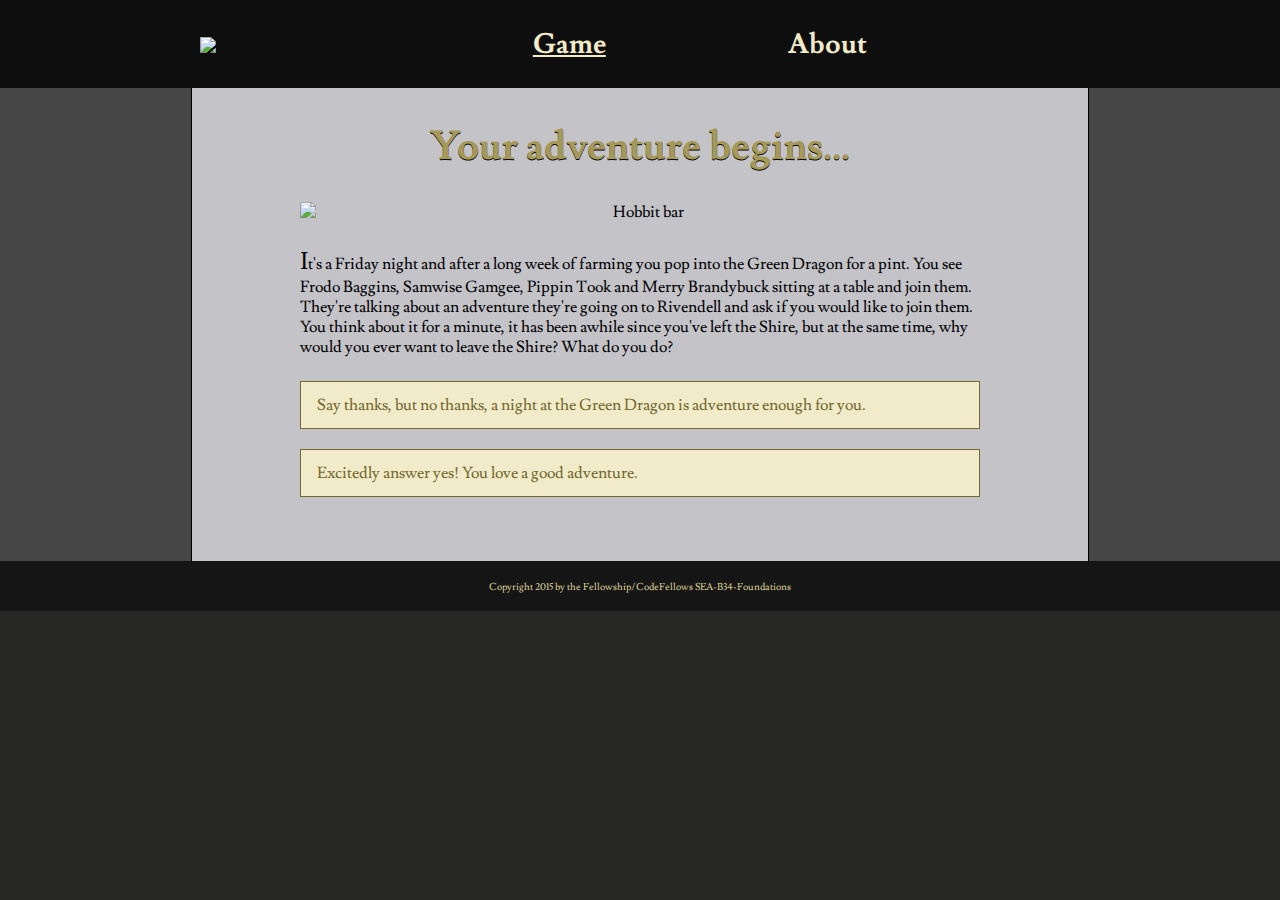
==== game.html @ 84893388 "initial commit with SMACSS principles in place" ====
<!DOCTYPE html>
<html5>
<head>
  <meta charset="utf-8">
  <meta name="viewport" content="width=device-width, initial-scale=1">
  <meta http-equiv="X-UA-Compatible" content="IE=edge">
  <title>Lord of the Rings - Your Adventure Begins</title>
  <link rel="stylesheet" type="text/css" href="https://cdnjs.cloudflare.com/ajax/libs/normalize/3.0.3/normalize.css">
  <link rel="stylesheet" type="text/css" href="styles/base.css">
  <link rel="stylesheet" type="text/css" href="styles/layout.css">
  <link rel="stylesheet" type="text/css" href="styles/modules.css">
  <link href='https://fonts.googleapis.com/css?family=Lusitana:400,700' rel='stylesheet' type='text/css'>
</head>

<body class="game" id="">
<div id="gameBody">

<header>
 <nav>
    <ul>
      <li><a title="Home page" alt="home page" href="index.html"><img id="header-logo" src="img/header-logo.png" /></a></li>
      <li><a class="game" title="Game page" alt="game page" href="game.html">Game</a></li>
      <li><a class="about" title="Game page" alt="game page" href="about.html">About</a></li>
    </ul>
  </nav>
</header>

<!-- GLG/RS -->
<main>
  <h2 class="gameIntro">Your adventure begins...</h2>
<section><h3 id="intro"></h3></section>
<section id="q1">
  <img class="gamePic" src="img/game/q1.jpg" alt="Hobbit bar" title="Hobbits at the Green Dragon" />
  <p class="gameText">It's a Friday night and after a long week of farming you pop into the Green Dragon for a pint. You see Frodo Baggins, Samwise Gamgee, Pippin Took and Merry Brandybuck sitting at a table and join them. They're talking about an adventure they're going on to Rivendell and ask if you would like to join them. You think about it for a minute, it has been awhile since you've left the Shire, but at the same time, why would you ever want to leave the Shire? What do you do?</p>
  <button type="click" id="b1" class="game">Say thanks, but no thanks, a night at the Green Dragon is adventure enough for&nbsp;you. </button><br /><br />
  <button type="click" id="b2" class="game">Excitedly answer yes! You love a good adventure.</button>
  <button type="click" id="deathbtn1" class="game" hidden>
  You die of alcohol poisoning. Start again!</button>
</section>

<section id="q2" hidden>
  <hr>
  <img class="gamePic" src="img/game/gimliomg.gif" alt="Gimli gawps in wonder" title="Gimli gawps in wonder"/>
  <p class="gameText">You arrive in Rivendell and gasp in awe of how beautiful it is. The elves are so kind, and the food, while lacking meat, is delicious. There is also a never-ending supply of wine. A council is held for the fate of the Ring and the Fellowship of the Ring is formed to take it Mordor and destroy it at Mount Doom. Do you join the Fellowship and save Middle Earth? Or do you stay in Rivendell and enjoy the company of elves?</p>
  <button type="click" id="b4" class="game" hidden>You think of your friends and family - Of course you want to save Middle Earth!</button><br /><br />
  <button type="click" id="b3" class="game" hidden>Stay with the elves and live a peaceful life.</button>
  <button type="click" id="deathbtn2" class="game" hidden>Until you drink too much wine and fall into the ford. Go back a step!</button>
</section>

<section id="q3" hidden>
  <hr>
  <img class="gamePic" src="img/game/uruk.gif" alt="Uruk-hai" title="Uruk-hai attack" />
  <p class="gameText">You made it safely through the mines of Moria, but are mourning the loss of your friend and mentor, Gandalf. You want a day to rest and pay your respect but Aragorn makes the group continue moving. Even though the group is moving fast, a deadly group of Uruk-hai arrive and attack. You see Frodo run to the boats and Sam following, while Merry and Pippin are being kidnapped by the Uruk-hai. Do you follow Sam and Frodo? Fight for Merry and Pippin? Or fight with Aragorn?</p>
  <button type="click" id="b5" class="game" hidden>Fight for Merry and Pippin! You won't lose anymore of your friends.</button><br /><br />
  <button type="click" id="b6" class="game" hidden>Follow your gut instinct and go with Frodo and Sam to destroy the ring.</button><br /><br />
  <button type="click" id="b6b" class="game" hidden>Fight with Aragorn</button>
  <button type="click" id="deathbtn3" class="game" hidden>You get pierced by an arrow and die next to Boromir. Go back a step!</button>
</section>


<section id="q4" hidden>
  <hr>
  <img class="gamePic" src="img/game/smeagol.gif" alt="Smeagol" title="Smeagol" />
  <p class="gameText">You, Frodo and Sam have spent over a day walking in the same circle trying to find the right road to Mordor. You're hungry, frustrated, and don't know the fate of your other friends. You hear some branches break behind you and watch as Sam captures Gollum, a horrible little creature who has been following you for days. He begs for mercy and promises to take you to Mount Doom to destroy the ring. You know that he was the original ring bearer and he would do anything to get it back, but on the other hand, he does know the way to Mordor and it is 3 vs 1. What do you do?</p>
  <button type="click" id="b8" class="game" hidden>You follow Gollum.</button><br /><br />
  <button type="click" id="b7" class="game" hidden>Go it alone. The three of you are sure to find the way.</button>

  <button type="click" id="deathbtn4" class="game" hidden>You are hypnotized by the light in the Dead Marshes and drown. Go back a step!</button>
</section>

<section id="q5" hidden>
  <hr>
  <img class="gamePic" src="img/game/nazgul-funny.jpeg" alt="Sauron" title="The word of Sauron"/>
  <p class="gameText">Gollum gleefully leads you to Mordor, awkwardly talking to himself when he thinks you're not listening. The four of you are found and taken by men of Gondor, one who turns out to be Boromir's brother, Faramir. While fighting off an attack from Nazgul, Faramir tries to take the Ring from Frodo but you tell him how it drove his brother mad. He allows you to go free, but warns Gollum not to play tricks. Do you try to ditch Gollum again? Or continue to follow him?</p>
  <button type="click" id="b9" class="game" hidden>Leave Gollum to the wrath of the men of Gondor</button><br /><br />
  <button type="click" id="b10" class="game" hidden>Continue to follow your sketchy leader.</button>
  <button type="click" id="deathbtn5" class="game" hidden>You fall off a cliff and die as you climb towards Mordor. Go back a step!</button><br /><br />
</section>

<section id="q6" hidden>
  <hr>
  <img class="gamePic" src="img/game/frodowtf.gif" alt="Frodo" title="Frodo WTF?"/>
  <p class="gameText">Gollum tricks Frodo into abandoning Sam, and then he leaves the two of. You end up in a dark cave and hear something behind you. As you turn around you see Frodo frothing at the mouth and a large spider wrapping him in her web. Panic fills you as Shelob takes Frodo and comes back for you. You want to run away when suddenly you see Sam running towards you. Do you turn the other way and hope to escape, or fight with Sam?</p>
  <button type="click" id="b11" class="game" hidden>Turn and run.</button><br /><br />
  <button type="click" id="b12" class="game" hidden>Fight with Sam to save Frodo.</button>
  <button type="click" id="deathbtn6" class="game" hidden>You get pricked by Shelob and die. Go back a step!</button>
</section>

<section id="q7" hidden>
  <hr>
  <img class="gamePic" src="img/game/sam-credit.jpeg" alt="Sam" title="Sam Wisegamgee"/>
  <p class="gameText">You and Sam fight to kill Shelob, but when you go to check on Frodo, you realize he's dead. You both decide to take the Ring and his sword, Sting, to finish the journey you started. You hear a noise and hide behind rocks, and you see a couple of Orcs. They see Frodo wrapped in Shelob's web, say he's just been knocked out and take him. You and Sam look at each other. Do you follow Frodo? Or continue on your quest to get rid of the Ring?</p>
  <button type="click" id="b13" class="game" hidden>Continue on your journey, it's what Frodo (pre-Ring) would have wanted you to do.</button><br /><br />
  <button type="click" id="b14" class="game" hidden>Follow the Orcs to save Frodo.</button>
  <button type="click" id="deathbtn7" class="game" hidden>You're caught by Orcs and killed. Go back a step!</button>
</section>

<section id="q8" hidden>
  <hr>
  <img class="gamePic" src="img/game/frodo-ring.gif" alt="Frodo and ring" title="Frodo wrestles with his decision"/>
  <p class="gameText">You and Sam rescue Frodo and the three of you fight hunger and thirst to climb up Mount Doom and are just 20 feet away from the volcanic fire. Frodo suddenly turns and claims the Ring for his own. Gollum shows up and attacks Frodo for the Ring. As the two wrestle around, the Ring falls to the ground in front of you. As you pick it up to throw into the lava, you suddenly hear someone whisper your name and feel a great surge of power run through you. The voice promises you great power and respect. All you have to do is put the Ring on and become invisible. What do you do?</p>
  <button type="click" id="b15" class="game" hidden>Listen to the voice and become to most powerful being on Middle Earth.</button><br /><br />
  <button type="click" id="b16" class="game" hidden>Come to your sense and throw the Ring into the volcano.</button><br /><br />
  <button type="click" id="deathbtn8" class="game" hidden>NOOOOOO YOU HAVE DESTROYED MIDDLE EARTH AND KILLED US ALL</button>
</section>

<section id="q4b" hidden>
  <hr>
  <img class="gamePic" src="img/game/Isengard.gif" alt="To Isengard" title="To Isengard!" />
  <p class="gameText">As Merry and Pippin are being carried away by Orcs, Aragorn closes Boromir's eyes and you, Legolas, Gimli and Aragorn lay him in a boat to go over the Falls of Rauros. Gimli wants to follow after Frodo and Sam, but Aragorn says Merry and Pippin must be rescued. The group decides to rescue Merry and Pippin. You want to save your friends but you're so exhausted, mentally and physically. Do you turn back to return to your home? Or do you join you friends?</p>
  <button type="click" id="b8b" class="game" hidden>Take a deep breath and start sprinting after Legolas.</button><br /><br />
  <button type="click" id="b7b" class="game" hidden>Go home. The Fellowship is better off without you anyways.</button>

  <button type="click" id="deathbtn4b" class="game" hidden>You make it two days before you're killed by something in Middle Earth. Go back a step!</button>
</section>
<section id="q5b" hidden>
  <hr>
  <img class="gamePic" src="img/game/gandalfbitches.gif" alt="Gandalf" title="Gandalf" />
  <p class="gameText">Legolas is tracking Merry and Pippin when the four of you are approached by the Riders of Rohirrim, the army of Rohan. They tell you they slaughtered a group of Uruk-hai the night before and left no one alive, which means Merry and Pippin as well. They give you horses and you ride to the battle site. You learn that Merry and Pippin are alive, and you meet Gandalf again! But this time he is Gandalf the White. He takes you to Rohan where he stops the king from being possessed and tells Rohan they need to prepare for war against Saruman. The king doesn't want to fight, but instead take cover in Helms Deep. Do you agree with the king? Or believe you need to get an army ready?</p>
  <button type="click" id="b9b" class="game" hidden>Why don't we all just hide and stay safe in Helms Deep?</button><br /><br />
  <button type="click" id="b10b" class="game" hidden>Get ready for another battle by preparing an army.</button>
  <button type="click" id="deathbtn5b" class="game" hidden>Helms Deep is attacked and everyone dies. Go back a step!</button>
</section>

<section id="q6b" hidden>
  <hr>
  <img class="gamePic" src="img/game/elrond.jpg" alt="Elrond" title="Elrond" />
  <p class="gameText">You fought the battle of Helms Deep and came out alive. Now you must gather armies of Men to fight the battle against Sauron. You, Aragorn, Gimli, Legolas and warriors of Rohan set out for another battle. Elrond, elf king and father of Arwen, comes to tell Aragorn that Arwen is dying and gives him a sword forged from Narsil. This was the sword that Isilidur, Aragorn's forefather, used to cut off the Ring from Sauron. Elrond tells Aragorn he must take the Path of the Dead if he wants to defeat the Corsair army. Do you join Aragorn, Legolas and Gimli to recruit the Army of the Dead? Or stay with King Theoden and the army of Rohan?</p>
  <button type="click" id="b12b" class="game" hidden>Join Aragorn, Legolas and Gimli. What's another near death adventure?</button><br /><br />
  <button type="click" id="b11b" class="game" hidden>Sit this one out and stay with King Theoden.</button>
  <button type="click" id="deathbtn6b" class="game" hidden>You decide last minute to join Aragorn and die before you can find him. Go back one step!</button>
</section>

<section id="q7b" hidden>
  <hr>
  <img class="gamePic" src="img/game/aragorn-yolo.gif" alt="Aragon" title="Aragon" />
  <p class="gameText">You've done it! You helped Aragorn recruit the Army of the Dead and defeat the Corsair army winning the battle taking place. You think it's all over until Aragorn says they must create a distraction at the Black Gate in hopes of helping Frodo and Sam get to Mount Doom. Another battle. And this time surely death as you will be outnumbered. Do you stay in Gondor to avoid this suicide-wish? Or fight till the end to save Middle Earth?</p>
  <button type="click" id="b13b" class="game" hidden>No thank you. You've done enough fighting for 10 lifetimes and you don't have a death wish.</button><br /><br />
  <button type="click" id="b14b" class="game" hidden>Of course you're going to join your friends! Till the end!</button>
  <button type="click" id="deathbtn7b" class="game" hidden>SELFISH! Because you weren't there everyone died and Frodo and Sam did not make it to Mount Doom. Now everyone is dead. Go back one step!</button>
</section>


<section id="reply1" hidden>
  <hr>
  <img class="gamePic" src="img/game/gollum-falling.gif" alt="Gollum falling" title="Gollum falling"/>
  <p class="gameText">You watch as the Ring flies over the edge and Gollum falls after it. You and Sam pick up the badly beaten Frodo and run for your lives out of the cave while it collapses. As the eagles come to save you, a peace and calm finally fills you, knowing you saved Middle Earth. Congratulations! You did it!</p>
  <img class="gamePic" src="img/game/hobbitsclapping.gif" />
  <a href="game.html"><button type="click" id="finish" class="game">Play Again!</button></a>
</section>

<section id="reply2" hidden>
  <hr>
  <img class="gamePic" src="img/game/yoloswaggins.png" alt="Yolo swaggins" title="Yolo swaggins" />
  <p class="gameText">You fall down while fighting with an orc. You see his sword rise above you, and as you anticipate it coming down the earth shakes and the Eye of Sauron is looking every where in panic. The ground starts to split and you realize it's been done. Frodo and Sam succeeded! Middle Earth is saved and it's all thanks to you! Congratulations!</p>
  <img class="gamePic" src="img/game/hobbitsclapping.gif" alt="Hobbits clapping" title="Hobbits clapping" />
  <a href="game.html"><button type="click" id="finish" class="game">Play Again!</button></a>
</section>

</main>

<footer>
Copyright 2015 by the Fellowship/CodeFellows SEA-B34-Foundations
</footer>
<script src="https://ajax.googleapis.com/ajax/libs/jquery/2.1.4/jquery.min.js"></script>
<script src="https://cdnjs.cloudflare.com/ajax/libs/handlebars.js/4.0.4/handlebars.js"></script>
<script src="vendor/scripts/html5sql.js"></script>
<script type="text/javascript" src="scripts/game1.js"></script>

<script src="vendor/scripts/marked.js"></script>
<script src="vendor/scripts/highlight.pack.js"></script>
</div>
</body>

</html5>
---- styles/base.css ----
/* ----- Global page layout positioning ----- */

html, body {
	 margin:0;
	 padding:0;
	 height: 100%;
}

header {
	display: flex;
	align-items: center;
	justify-content: space-between;
	width: 100%;
	height: 5.5em;
	background: rgba(0, 0, 0, .8);
}

#header_wrapper {
	width: 80%;
}

#header-logo {
	max-width: 80%;
	min-width: 150px;
	padding: 0;
	margin-top: .25em;
}

nav {
    width: 83%;
    margin: 0 auto 0 auto;
}

nav ul {
    display: flex;
    flex-direction: row;
    margin: 0;
    padding: 0;
	align-items: center;
	width: 80%;
}

nav ul li {
    list-style: none;
    flex-grow: 1;
    text-align: center;
    color: white;
	font-weight: bold;
	font-size: 1.75em;
}

nav ul li a {
	text-decoration: none;
	color: #F2EBC9;
	font-weight: bold;
	display: block;
}

nav ul li a:hover {
	color: #D9723D;
}

main {
	max-width: 70%;
	margin: 0 auto 0 auto;
	background-color: rgba(248, 248, 255, .7);
	padding-top: 1em;
	padding-bottom: 3em;
	height: 100%;
	border-left: 1px solid black;
	border-right: 1px solid black;
}

footer {
	padding-top: 1em;
	padding-bottom: 1em;
	display: flex;
	align-items: center;
	justify-content: space-around;
	height: 3em;
	min-width: 100%;
	text-align: center;
	background: rgba(0, 0, 0, .7);
	position: relative;
	bottom: 0;
	z-index: 1;
}

/* ----- Index page form and blackout ----- */

div#popup {
	display: flex;
	flex-flow: row wrap;
	align-items: center;
	justify-content: space-around;
	margin-top: 5%;
}

#blackout {
	width:100%;
	height:100%;
	top:0;
	left:0;
	display: none;
	position: fixed;
	background-color: rgba(0, 0, 0, .75);
	overflow: auto;
}

form {
	max-width: 500px;
	min-width: 250px;
	padding: 5px 50px;
	border: 2px solid #e7e6e6;
	border-radius: 10px;
	background-color: #fefdf9;
	font-family: 'Lusitana', serif;
	opacity: 1;
	z-index: 3;
}

img#close {
	display: inline-block;
	position: relative;
	left: 29em;
	top: -1em;
	width: 25px;
}

img#close:hover {
	background-color: gray;
	opacity: .9;
	cursor: pointer;
}

/* ----- Game page ----- */

section {
	width: 95%;
	text-align: center;
	margin: 2em auto 1em auto;
}

.gamePic {
	width: 80%;
	display: flex;
    margin: 0 auto 0 auto;
	padding-bottom: 1.5em;
}

.deathPic {
	width: 80%;
	display: flex;
    margin: 0 auto 0 auto;
	margin-top: 2em;
	margin-bottom: -1em;
}

.gameText {
	text-align: left;
	margin-bottom: 2em;
	width: 80%;
	margin: 0 auto 1.5em auto;
	font-size: 1em;
}

p.gameText:first-letter, p.biotext:first-letter {
	font-size: 1.5em;
}

hr {
	border: 0;
	background-color: gray;
	height: 1px;
	width: 100%;
	text-align: left;
	margin-bottom: 2em;
}

/* ----- About Page ----- */

#aboutUs{
	display: flex;
	flex-flow: row wrap;
	align-items: center;
}

#aboutUsMain {
	max-width: 80%;
	margin: auto;
}

.bioSec {
	width: 40%;
	min-height: 475px;
	padding: 1em;
	border: 1px solid black;
	min-width: 225px;
	background-color: rgba(248, 248, 255, .8);
}

.bioPic {
	float: left;
	width: 165px;
	height: 165px;
	min-width: 100px
	min-height:100px;
	padding-right: 1em;
	display: inline-block;
	text-align: center;
	padding-bottom: 1.5em;
}

.bioName{
	font-size: 2em;
	vertical-align: middle;
}

.bioul {
	clear: both;
	float: left;
	margin-top: -.25em;
	text-align: left;
}

p.biotext {
	float: left;
	clear: both;
	text-align: left;
	margin-top: -.5em;
}

#bio1, #bio2 {
	margin-top: 5%;
}

#bio3, #bio4 {
	margin-top: 2.5%;
	margin-bottom: 5%;
}
---- styles/layout.css ----
/* ----- Index page form and blackout ----- */

div#popup {
	display: flex;
	flex-flow: row wrap;
	align-items: center;
	justify-content: space-around;
	margin-top: 5%;
}

#blackout {
	width:100%;
	height:100%;
	top:0;
	left:0;
	display: none;
	position: fixed;
	background-color: rgba(0, 0, 0, .75);
	overflow: auto;
}

form {
	max-width: 500px;
	min-width: 250px;
	padding: 5px 50px;
	border: 2px solid #e7e6e6;
	border-radius: 10px;
	background-color: #fefdf9;
	font-family: 'Lusitana', serif;
	opacity: 1;
	z-index: 3;
}

img#close {
	display: inline-block;
	position: relative;
	left: 29em;
	top: -1em;
	width: 25px;
}

img#close:hover {
	background-color: gray;
	opacity: .9;
	cursor: pointer;
}

/* ----- Game page ----- */

section {
	width: 95%;
	text-align: center;
	margin: 2em auto 1em auto;
}

.gamePic {
	width: 80%;
	display: flex;
    margin: 0 auto 0 auto;
	padding-bottom: 1.5em;
}

.deathPic {
	width: 80%;
	display: flex;
    margin: 0 auto 0 auto;
	margin-top: 2em;
	margin-bottom: -1em;
}

.gameText {
	text-align: left;
	margin-bottom: 2em;
	width: 80%;
	margin: 0 auto 1.5em auto;
	font-size: 1em;
}

p.gameText:first-letter, p.biotext:first-letter {
	font-size: 1.5em;
}

hr {
	border: 0;
	background-color: gray;
	height: 1px;
	width: 100%;
	text-align: left;
	margin-bottom: 2em;
}

/* ----- About Page ----- */

#aboutUs{
	display: flex;
	flex-flow: row wrap;
	align-items: center;
}

#aboutUsMain {
	max-width: 80%;
	margin: auto;
}

.bioSec {
	width: 40%;
	min-height: 475px;
	padding: 1em;
	border: 1px solid black;
	min-width: 225px;
	background-color: rgba(248, 248, 255, .8);
}

.bioPic {
	float: left;
	width: 165px;
	height: 165px;
	min-width: 100px
	min-height:100px;
	padding-right: 1em;
	display: inline-block;
	text-align: center;
	padding-bottom: 1.5em;
}

.bioName{
	font-size: 2em;
	vertical-align: middle;
}

.bioul {
	clear: both;
	float: left;
	margin-top: -.25em;
	text-align: left;
}

p.biotext {
	float: left;
	clear: both;
	text-align: left;
	margin-top: -.5em;
}

#bio1, #bio2 {
	margin-top: 5%;
}

#bio3, #bio4 {
	margin-top: 2.5%;
	margin-bottom: 5%;
}
---- styles/modules.css ----
* {
	font-family: 'Lusitana', serif;
}

body {
	background-color: #262623;
	color: black;
}

footer {
	color: #D9CE96;
	font-size: 10px;
}

a {
	text-decoration: none;
	color: #2a5db0;
}

body.game a.game, body.about a.about {
	text-decoration: underline;
}

#indexBody {
	background: url("img/background-img-3.png");
	background-position: center center;
	background-repeat: no-repeat;
	background-attachment: fixed;
	background-size: cover;
	background-color: #464646;
}

#gameBody {
	background: url("img/background-img-5.png");
	background-position: center center;
	background-repeat: no-repeat;
	background-attachment: fixed;
	background-size: cover;
	background-color: #464646;
}

#aboutBody {
	background: url("img/background-img-4.png");
	background-position: center center;
	background-repeat: no-repeat;
	background-attachment: fixed;
	background-size: cover;
	background-color: #464646;
}

h1, h2 {
	color: #A69856;
	text-align: center;
	font-size: 3em;
	text-shadow: -.5px .5px .5px #000;
}

h2 {
	font-size: 2.5em;
	margin: -3px;
}

h3#intro {
	font-size: 1.5em;
	font-weight: bold;
}

.form-text {
	font-weight: bold;
}

input[type="text"] {
	display: inline-block;
	margin-left: 1em;
	width: 60%;
	appearance: none;
	box-shadow: none;
	border-radius: none;
}

button:hover {
  opacity: .65;
  cursor: pointer;
}

button {
	background: #F2EBC9;
	color: #736830;
	border: 1px solid #736830;
	font-size: 1.25em;
}

button#chooseChar {
	width: 40%;
	margin: 0px auto;
	text-align: center;
	margin: auto;
	height: 3em;
}

button#startGame {
	width: 30%;
	margin: 0px auto;
	text-align: center;
	margin: auto;
	height: 3em;
	margin-bottom: .5em;
}

button.game {
	width: 80%;
	min-height: 3em;
	margin-left: auto;
	margin-right: auto;
	padding-top: .5em;
	padding-bottom: .5em;
	padding-left: 1em;
	text-align: left;
	font-size: 1em;
}

article.welcome {
	margin: auto;
	text-align: center;
}

#beginning {
	font-size: 1.25em;
}

.gameIntro {
	padding-top: 20px;
}

#beginning {
	font-size: 1.25em;
}

a:hover {
	color: #D9723D;
	cursor: pointer !important;
}
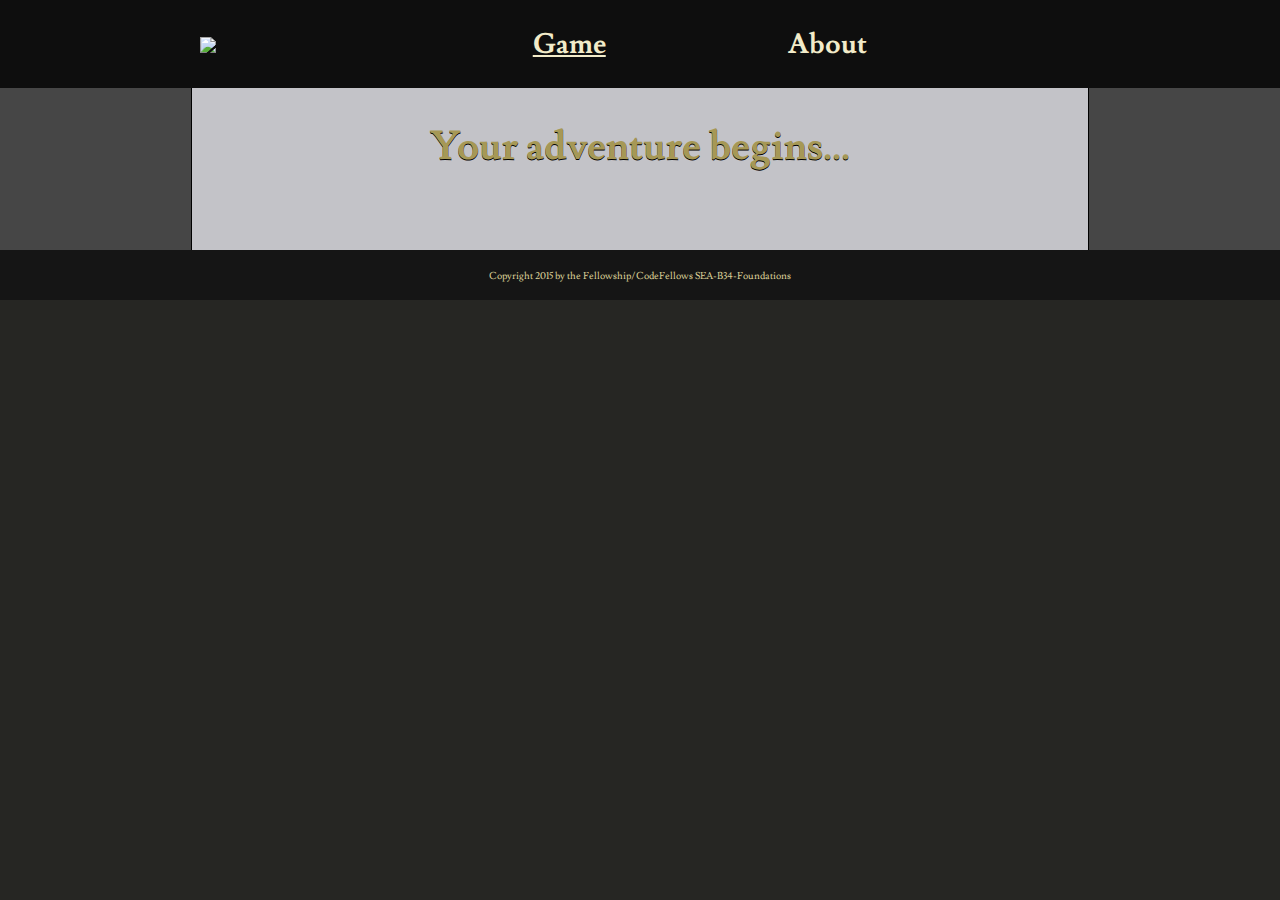
==== commit 771e3aab: "End of pair programming day" ====
--- a/game.html
+++ b/game.html
@@ -29,117 +29,8 @@
 <main>
   <h2 class="gameIntro">Your adventure begins...</h2>
 <section><h3 id="intro"></h3></section>
-<section id="q1">
-  <img class="gamePic" src="img/game/q1.jpg" alt="Hobbit bar" title="Hobbits at the Green Dragon" />
-  <p class="gameText">It's a Friday night and after a long week of farming you pop into the Green Dragon for a pint. You see Frodo Baggins, Samwise Gamgee, Pippin Took and Merry Brandybuck sitting at a table and join them. They're talking about an adventure they're going on to Rivendell and ask if you would like to join them. You think about it for a minute, it has been awhile since you've left the Shire, but at the same time, why would you ever want to leave the Shire? What do you do?</p>
-  <button type="click" id="b1" class="game">Say thanks, but no thanks, a night at the Green Dragon is adventure enough for&nbsp;you. </button><br /><br />
-  <button type="click" id="b2" class="game">Excitedly answer yes! You love a good adventure.</button>
-  <button type="click" id="deathbtn1" class="game" hidden>
-  You die of alcohol poisoning. Start again!</button>
-</section>
 
-<section id="q2" hidden>
-  <hr>
-  <img class="gamePic" src="img/game/gimliomg.gif" alt="Gimli gawps in wonder" title="Gimli gawps in wonder"/>
-  <p class="gameText">You arrive in Rivendell and gasp in awe of how beautiful it is. The elves are so kind, and the food, while lacking meat, is delicious. There is also a never-ending supply of wine. A council is held for the fate of the Ring and the Fellowship of the Ring is formed to take it Mordor and destroy it at Mount Doom. Do you join the Fellowship and save Middle Earth? Or do you stay in Rivendell and enjoy the company of elves?</p>
-  <button type="click" id="b4" class="game" hidden>You think of your friends and family - Of course you want to save Middle Earth!</button><br /><br />
-  <button type="click" id="b3" class="game" hidden>Stay with the elves and live a peaceful life.</button>
-  <button type="click" id="deathbtn2" class="game" hidden>Until you drink too much wine and fall into the ford. Go back a step!</button>
-</section>
-
-<section id="q3" hidden>
-  <hr>
-  <img class="gamePic" src="img/game/uruk.gif" alt="Uruk-hai" title="Uruk-hai attack" />
-  <p class="gameText">You made it safely through the mines of Moria, but are mourning the loss of your friend and mentor, Gandalf. You want a day to rest and pay your respect but Aragorn makes the group continue moving. Even though the group is moving fast, a deadly group of Uruk-hai arrive and attack. You see Frodo run to the boats and Sam following, while Merry and Pippin are being kidnapped by the Uruk-hai. Do you follow Sam and Frodo? Fight for Merry and Pippin? Or fight with Aragorn?</p>
-  <button type="click" id="b5" class="game" hidden>Fight for Merry and Pippin! You won't lose anymore of your friends.</button><br /><br />
-  <button type="click" id="b6" class="game" hidden>Follow your gut instinct and go with Frodo and Sam to destroy the ring.</button><br /><br />
-  <button type="click" id="b6b" class="game" hidden>Fight with Aragorn</button>
-  <button type="click" id="deathbtn3" class="game" hidden>You get pierced by an arrow and die next to Boromir. Go back a step!</button>
-</section>
-
-
-<section id="q4" hidden>
-  <hr>
-  <img class="gamePic" src="img/game/smeagol.gif" alt="Smeagol" title="Smeagol" />
-  <p class="gameText">You, Frodo and Sam have spent over a day walking in the same circle trying to find the right road to Mordor. You're hungry, frustrated, and don't know the fate of your other friends. You hear some branches break behind you and watch as Sam captures Gollum, a horrible little creature who has been following you for days. He begs for mercy and promises to take you to Mount Doom to destroy the ring. You know that he was the original ring bearer and he would do anything to get it back, but on the other hand, he does know the way to Mordor and it is 3 vs 1. What do you do?</p>
-  <button type="click" id="b8" class="game" hidden>You follow Gollum.</button><br /><br />
-  <button type="click" id="b7" class="game" hidden>Go it alone. The three of you are sure to find the way.</button>
-
-  <button type="click" id="deathbtn4" class="game" hidden>You are hypnotized by the light in the Dead Marshes and drown. Go back a step!</button>
-</section>
-
-<section id="q5" hidden>
-  <hr>
-  <img class="gamePic" src="img/game/nazgul-funny.jpeg" alt="Sauron" title="The word of Sauron"/>
-  <p class="gameText">Gollum gleefully leads you to Mordor, awkwardly talking to himself when he thinks you're not listening. The four of you are found and taken by men of Gondor, one who turns out to be Boromir's brother, Faramir. While fighting off an attack from Nazgul, Faramir tries to take the Ring from Frodo but you tell him how it drove his brother mad. He allows you to go free, but warns Gollum not to play tricks. Do you try to ditch Gollum again? Or continue to follow him?</p>
-  <button type="click" id="b9" class="game" hidden>Leave Gollum to the wrath of the men of Gondor</button><br /><br />
-  <button type="click" id="b10" class="game" hidden>Continue to follow your sketchy leader.</button>
-  <button type="click" id="deathbtn5" class="game" hidden>You fall off a cliff and die as you climb towards Mordor. Go back a step!</button><br /><br />
-</section>
-
-<section id="q6" hidden>
-  <hr>
-  <img class="gamePic" src="img/game/frodowtf.gif" alt="Frodo" title="Frodo WTF?"/>
-  <p class="gameText">Gollum tricks Frodo into abandoning Sam, and then he leaves the two of. You end up in a dark cave and hear something behind you. As you turn around you see Frodo frothing at the mouth and a large spider wrapping him in her web. Panic fills you as Shelob takes Frodo and comes back for you. You want to run away when suddenly you see Sam running towards you. Do you turn the other way and hope to escape, or fight with Sam?</p>
-  <button type="click" id="b11" class="game" hidden>Turn and run.</button><br /><br />
-  <button type="click" id="b12" class="game" hidden>Fight with Sam to save Frodo.</button>
-  <button type="click" id="deathbtn6" class="game" hidden>You get pricked by Shelob and die. Go back a step!</button>
-</section>
-
-<section id="q7" hidden>
-  <hr>
-  <img class="gamePic" src="img/game/sam-credit.jpeg" alt="Sam" title="Sam Wisegamgee"/>
-  <p class="gameText">You and Sam fight to kill Shelob, but when you go to check on Frodo, you realize he's dead. You both decide to take the Ring and his sword, Sting, to finish the journey you started. You hear a noise and hide behind rocks, and you see a couple of Orcs. They see Frodo wrapped in Shelob's web, say he's just been knocked out and take him. You and Sam look at each other. Do you follow Frodo? Or continue on your quest to get rid of the Ring?</p>
-  <button type="click" id="b13" class="game" hidden>Continue on your journey, it's what Frodo (pre-Ring) would have wanted you to do.</button><br /><br />
-  <button type="click" id="b14" class="game" hidden>Follow the Orcs to save Frodo.</button>
-  <button type="click" id="deathbtn7" class="game" hidden>You're caught by Orcs and killed. Go back a step!</button>
-</section>
-
-<section id="q8" hidden>
-  <hr>
-  <img class="gamePic" src="img/game/frodo-ring.gif" alt="Frodo and ring" title="Frodo wrestles with his decision"/>
-  <p class="gameText">You and Sam rescue Frodo and the three of you fight hunger and thirst to climb up Mount Doom and are just 20 feet away from the volcanic fire. Frodo suddenly turns and claims the Ring for his own. Gollum shows up and attacks Frodo for the Ring. As the two wrestle around, the Ring falls to the ground in front of you. As you pick it up to throw into the lava, you suddenly hear someone whisper your name and feel a great surge of power run through you. The voice promises you great power and respect. All you have to do is put the Ring on and become invisible. What do you do?</p>
-  <button type="click" id="b15" class="game" hidden>Listen to the voice and become to most powerful being on Middle Earth.</button><br /><br />
-  <button type="click" id="b16" class="game" hidden>Come to your sense and throw the Ring into the volcano.</button><br /><br />
-  <button type="click" id="deathbtn8" class="game" hidden>NOOOOOO YOU HAVE DESTROYED MIDDLE EARTH AND KILLED US ALL</button>
-</section>
-
-<section id="q4b" hidden>
-  <hr>
-  <img class="gamePic" src="img/game/Isengard.gif" alt="To Isengard" title="To Isengard!" />
-  <p class="gameText">As Merry and Pippin are being carried away by Orcs, Aragorn closes Boromir's eyes and you, Legolas, Gimli and Aragorn lay him in a boat to go over the Falls of Rauros. Gimli wants to follow after Frodo and Sam, but Aragorn says Merry and Pippin must be rescued. The group decides to rescue Merry and Pippin. You want to save your friends but you're so exhausted, mentally and physically. Do you turn back to return to your home? Or do you join you friends?</p>
-  <button type="click" id="b8b" class="game" hidden>Take a deep breath and start sprinting after Legolas.</button><br /><br />
-  <button type="click" id="b7b" class="game" hidden>Go home. The Fellowship is better off without you anyways.</button>
-
-  <button type="click" id="deathbtn4b" class="game" hidden>You make it two days before you're killed by something in Middle Earth. Go back a step!</button>
-</section>
-<section id="q5b" hidden>
-  <hr>
-  <img class="gamePic" src="img/game/gandalfbitches.gif" alt="Gandalf" title="Gandalf" />
-  <p class="gameText">Legolas is tracking Merry and Pippin when the four of you are approached by the Riders of Rohirrim, the army of Rohan. They tell you they slaughtered a group of Uruk-hai the night before and left no one alive, which means Merry and Pippin as well. They give you horses and you ride to the battle site. You learn that Merry and Pippin are alive, and you meet Gandalf again! But this time he is Gandalf the White. He takes you to Rohan where he stops the king from being possessed and tells Rohan they need to prepare for war against Saruman. The king doesn't want to fight, but instead take cover in Helms Deep. Do you agree with the king? Or believe you need to get an army ready?</p>
-  <button type="click" id="b9b" class="game" hidden>Why don't we all just hide and stay safe in Helms Deep?</button><br /><br />
-  <button type="click" id="b10b" class="game" hidden>Get ready for another battle by preparing an army.</button>
-  <button type="click" id="deathbtn5b" class="game" hidden>Helms Deep is attacked and everyone dies. Go back a step!</button>
-</section>
-
-<section id="q6b" hidden>
-  <hr>
-  <img class="gamePic" src="img/game/elrond.jpg" alt="Elrond" title="Elrond" />
-  <p class="gameText">You fought the battle of Helms Deep and came out alive. Now you must gather armies of Men to fight the battle against Sauron. You, Aragorn, Gimli, Legolas and warriors of Rohan set out for another battle. Elrond, elf king and father of Arwen, comes to tell Aragorn that Arwen is dying and gives him a sword forged from Narsil. This was the sword that Isilidur, Aragorn's forefather, used to cut off the Ring from Sauron. Elrond tells Aragorn he must take the Path of the Dead if he wants to defeat the Corsair army. Do you join Aragorn, Legolas and Gimli to recruit the Army of the Dead? Or stay with King Theoden and the army of Rohan?</p>
-  <button type="click" id="b12b" class="game" hidden>Join Aragorn, Legolas and Gimli. What's another near death adventure?</button><br /><br />
-  <button type="click" id="b11b" class="game" hidden>Sit this one out and stay with King Theoden.</button>
-  <button type="click" id="deathbtn6b" class="game" hidden>You decide last minute to join Aragorn and die before you can find him. Go back one step!</button>
-</section>
-
-<section id="q7b" hidden>
-  <hr>
-  <img class="gamePic" src="img/game/aragorn-yolo.gif" alt="Aragon" title="Aragon" />
-  <p class="gameText">You've done it! You helped Aragorn recruit the Army of the Dead and defeat the Corsair army winning the battle taking place. You think it's all over until Aragorn says they must create a distraction at the Black Gate in hopes of helping Frodo and Sam get to Mount Doom. Another battle. And this time surely death as you will be outnumbered. Do you stay in Gondor to avoid this suicide-wish? Or fight till the end to save Middle Earth?</p>
-  <button type="click" id="b13b" class="game" hidden>No thank you. You've done enough fighting for 10 lifetimes and you don't have a death wish.</button><br /><br />
-  <button type="click" id="b14b" class="game" hidden>Of course you're going to join your friends! Till the end!</button>
-  <button type="click" id="deathbtn7b" class="game" hidden>SELFISH! Because you weren't there everyone died and Frodo and Sam did not make it to Mount Doom. Now everyone is dead. Go back one step!</button>
-</section>
-
+<section class="entry-template" type="text/x-handlebars-template"></section>
 
 <section id="reply1" hidden>
   <hr>
